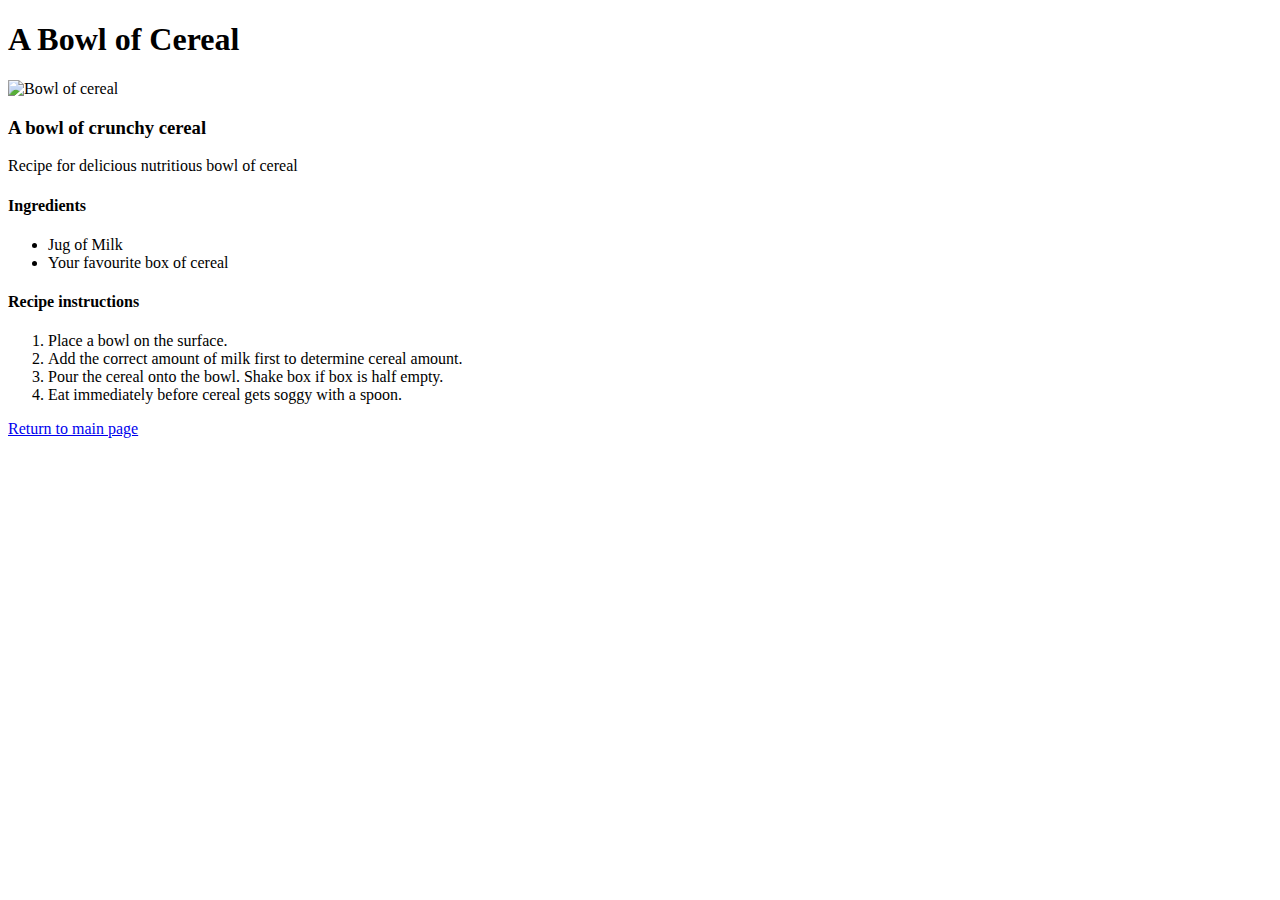
==== cereal.html @ dce2cffc "New page for cereal recipe" ====
<!DOCTYPE html>
<html lang="en">
<head>
    <meta charset="UTF-8">
    <meta name="viewport" content="width=device-width, initial-scale=1.0">
    <title>Cereal</title>
</head>
<body>
    <h1>A Bowl of Cereal</h1>
    <img src="images/cereal.jpg" alt="Bowl of cereal">

    <h3>A bowl of crunchy cereal</h3>
    <p>Recipe for delicious nutritious bowl of cereal</p>

    <h4>Ingredients</h4>
    <ul>
        <li>Jug of Milk</li>
        <li>Your favourite box of cereal</li>
    </ul>

    <h4>Recipe instructions</h4>
    <ol>
        <li>Place a bowl on the surface.</li>
        <li>Add the correct amount of milk first to determine cereal amount.</li>
        <li>Pour the cereal onto the bowl. Shake box if box is half empty.</li>
        <li>Eat immediately before cereal gets soggy with a spoon.</li>
    </ol>

    <a href="index.html">Return to main page</a>


</body>
</html>
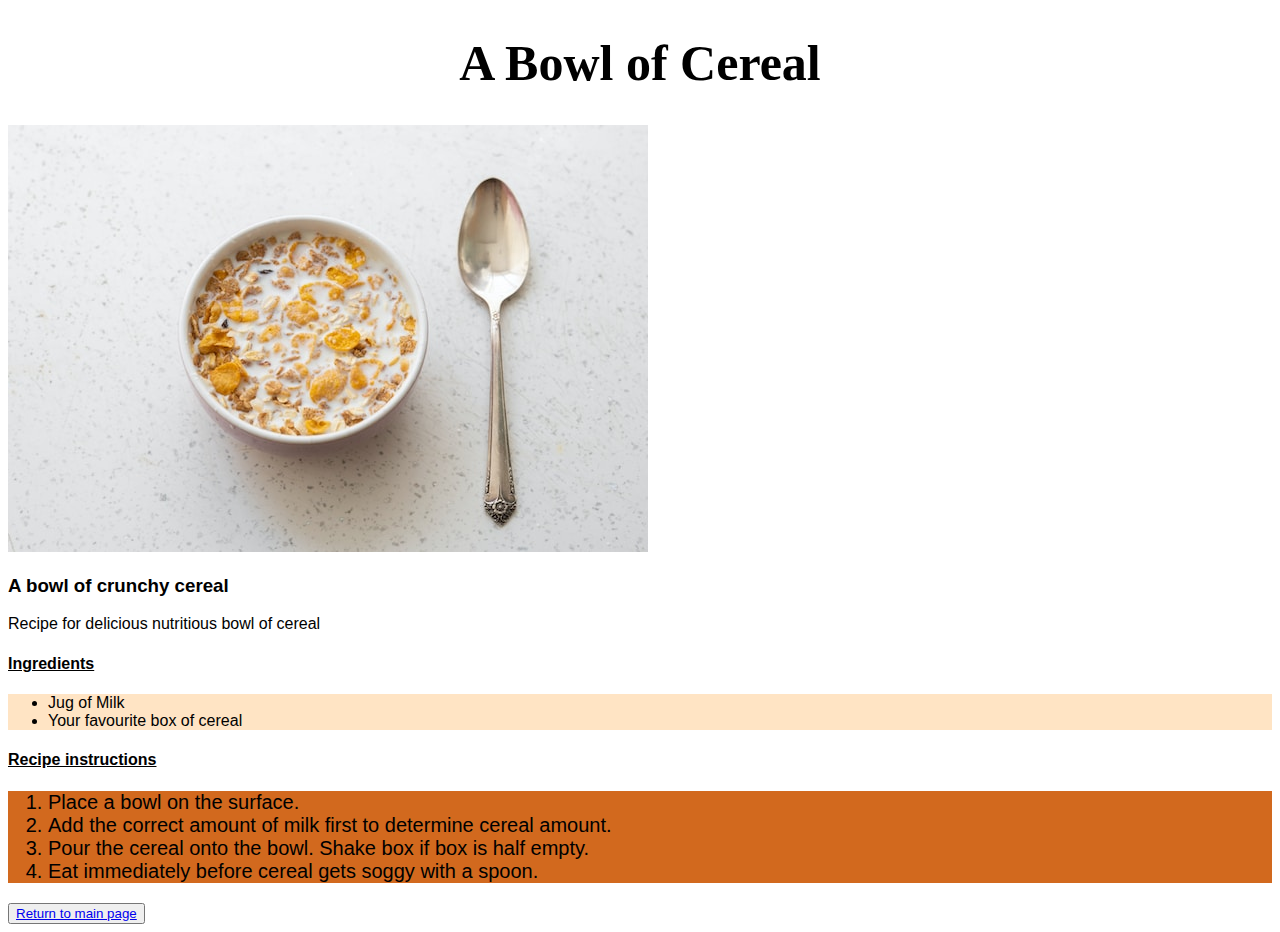
==== commit cf94cec1: "CSS included, text has colours, centred alignment, font, and larger sizes" ====
--- a/cereal.html
+++ b/cereal.html
@@ -4,9 +4,10 @@
     <meta charset="UTF-8">
     <meta name="viewport" content="width=device-width, initial-scale=1.0">
     <title>Cereal</title>
+    <link rel="stylesheet" href="style.css">
 </head>
 <body>
-    <h1>A Bowl of Cereal</h1>
+    <h1 class="recipe-title">A Bowl of Cereal</h1>
     <img src="images/cereal.jpg" alt="Bowl of cereal">
 
     <h3>A bowl of crunchy cereal</h3>
@@ -26,7 +27,7 @@
         <li>Eat immediately before cereal gets soggy with a spoon.</li>
     </ol>
 
-    <a href="index.html">Return to main page</a>
+    <button><a href="index.html">Return to main page</a></button>
 
 
 </body>
--- a/style.css
+++ b/style.css
@@ -0,0 +1,28 @@
+*{
+    font-family: Arial, Helvetica, sans-serif;
+}
+
+h1.main-title{
+    text-align: center;
+    color: white;
+    background-color: black;
+}
+
+h1.recipe-title{
+    text-align: center;
+    font-family: Cambria, Cochin, Georgia, Times, 'Times New Roman', serif;
+    font-size: 50px;
+}
+
+ul{
+    background-color:bisque;
+}
+
+ol{
+    background-color: chocolate;
+    font-size: 20px;
+}
+
+h4{
+    text-decoration: underline;
+}